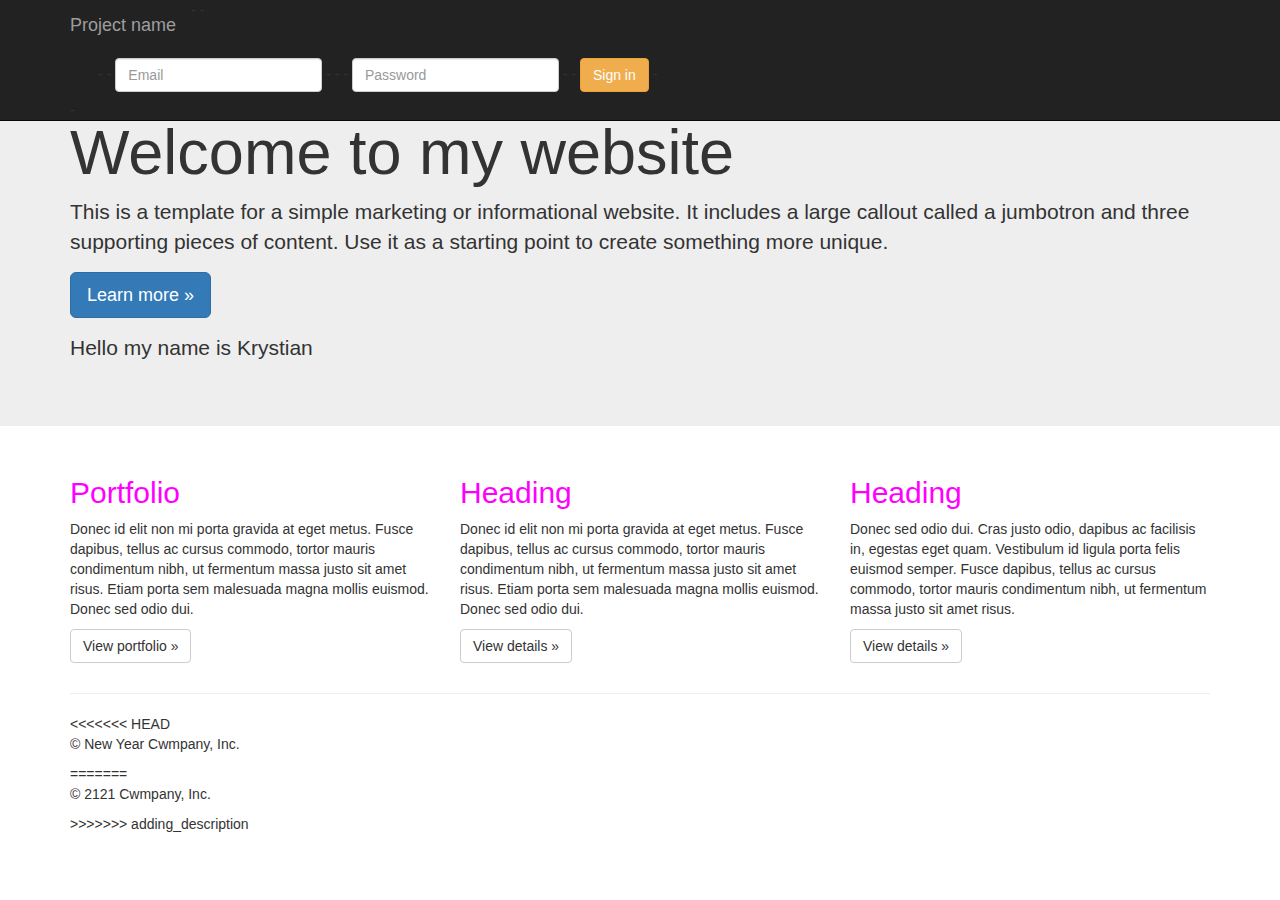
==== docs/examples/jumbotron/portfolio.html @ e57cdbe5 "added portfolio page sub" ====
<!DOCTYPE html>
<html lang="en">
  <head>
    <meta charset="utf-8">
    <meta http-equiv="X-UA-Compatible" content="IE=edge">
    <meta name="viewport" content="width=device-width, initial-scale=1">
    <!-- The above 3 meta tags *must* come first in the head; any other head content must come *after* these tags -->
    <meta name="description" content="">
    <meta name="author" content="">
    <link rel="icon" href="../../favicon.ico">

    <title>This is my personal website</title>

    <!-- Bootstrap core CSS -->
    <link href="../../dist/css/bootstrap.min.css" rel="stylesheet">

    <!-- IE10 viewport hack for Surface/desktop Windows 8 bug -->
    <link href="../../assets/css/ie10-viewport-bug-workaround.css" rel="stylesheet">

    <!-- Custom styles for this template -->
    <link href="jumbotron.css" rel="stylesheet">

    <!-- Just for debugging purposes. Don't actually copy these 2 lines! -->
    <!--[if lt IE 9]><script src="../../assets/js/ie8-responsive-file-warning.js"></script><![endif]-->
    <script src="../../assets/js/ie-emulation-modes-warning.js"></script>

    <!-- HTML5 shim and Respond.js for IE8 support of HTML5 elements and media queries -->
    <!--[if lt IE 9]>
      <script src="https://oss.maxcdn.com/html5shiv/3.7.3/html5shiv.min.js"></script>
      <script src="https://oss.maxcdn.com/respond/1.4.2/respond.min.js"></script>
    <![endif]-->
  </head>

  <body>

    <nav class="navbar navbar-inverse navbar-fixed-top">
      <div class="container">
        <div class="navbar-header">
          <button type="button" class="navbar-toggle collapsed" data-toggle="collapse" data-target="#navbar" aria-expanded="false" aria-controls="navbar">
            <span class="sr-only">Toggle navigation</span>
            <span class="icon-bar"></span>
            <span class="icon-bar"></span>
            <span class="icon-bar"></span>
          </button>
          <a class="navbar-brand" href="#">Project name</a>
		  <div id="navbar" class="navbar-collapse collapse">
-          <form class="navbar-form navbar-right">
-            <div class="form-group">
-              <input type="text" placeholder="Email" class="form-control">
-            </div>
-            <div class="form-group">
-              <input type="password" placeholder="Password" class="form-control">
-            </div>
-            <button type="submit" class="btn btn-warning">Sign in</button>
-          </form>
-        </div><!--/.navbar-collapse -->
-      </div>
        </div>
       
    </nav>

    <!-- Main jumbotron for a primary marketing message or call to action -->
    <div class="jumbotron">
      <div class="container">
        <h1>Welcome to my website</h1>
        <p>This is a template for a simple marketing or informational website. It includes a large callout called a jumbotron and three supporting pieces of content. Use it as a starting point to create something more unique.</p>
        <p><a class="btn btn-primary btn-lg" href="#" role="button">Learn more &raquo;</a></p>
		<p>Hello my name is Krystian
      </div>
    </div>

    <div class="container">
      <!-- Example row of columns -->
      <div class="row">
        <div class="col-md-4">
          <h2>Portfolio</h2>
          <p>Donec id elit non mi porta gravida at eget metus. Fusce dapibus, tellus ac cursus commodo, tortor mauris condimentum nibh, ut fermentum massa justo sit amet risus. Etiam porta sem malesuada magna mollis euismod. Donec sed odio dui. </p>
          <p><a class="btn btn-default" href="portfolio.html" role="button">View portfolio &raquo;</a></p>
        </div>
        <div class="col-md-4">
          <h2>Heading</h2>
          <p>Donec id elit non mi porta gravida at eget metus. Fusce dapibus, tellus ac cursus commodo, tortor mauris condimentum nibh, ut fermentum massa justo sit amet risus. Etiam porta sem malesuada magna mollis euismod. Donec sed odio dui. </p>
          <p><a class="btn btn-default" href="#" role="button">View details &raquo;</a></p>
       </div>
        <div class="col-md-4">
          <h2>Heading</h2>
          <p>Donec sed odio dui. Cras justo odio, dapibus ac facilisis in, egestas eget quam. Vestibulum id ligula porta felis euismod semper. Fusce dapibus, tellus ac cursus commodo, tortor mauris condimentum nibh, ut fermentum massa justo sit amet risus.</p>
          <p><a class="btn btn-default" href="#" role="button">View details &raquo;</a></p>
        </div>
      </div>

      <hr>

      <footer>
<<<<<<< HEAD
        <p>&copy; New Year Cwmpany, Inc.</p>
=======
        <p>&copy; 2121 Cwmpany, Inc.</p>
>>>>>>> adding_description
      </footer>
    </div> <!-- /container -->


    <!-- Bootstrap core JavaScript
    ================================================== -->
    <!-- Placed at the end of the document so the pages load faster -->
    <script src="https://ajax.googleapis.com/ajax/libs/jquery/1.12.4/jquery.min.js"></script>
    <script>window.jQuery || document.write('<script src="../../assets/js/vendor/jquery.min.js"><\/script>')</script>
    <script src="../../dist/js/bootstrap.min.js"></script>
    <!-- IE10 viewport hack for Surface/desktop Windows 8 bug -->
    <script src="../../assets/js/ie10-viewport-bug-workaround.js"></script>
  </body>
</html>
---- docs/assets/css/ie10-viewport-bug-workaround.css ----
/*!
 * IE10 viewport hack for Surface/desktop Windows 8 bug
 * Copyright 2014-2015 Twitter, Inc.
 * Licensed under MIT (https://github.com/twbs/bootstrap/blob/master/LICENSE)
 */

/*
 * See the Getting Started docs for more information:
 * http://getbootstrap.com/getting-started/#support-ie10-width
 */
@-ms-viewport     { width: device-width; }
@-o-viewport      { width: device-width; }
@viewport         { width: device-width; }
---- docs/examples/jumbotron/jumbotron.css ----
/* Move down content because we have a fixed navbar that is 50px tall */
body {
  padding-top: 50px;
  padding-bottom: 20px;
}
h2{
	color:magenta;
}
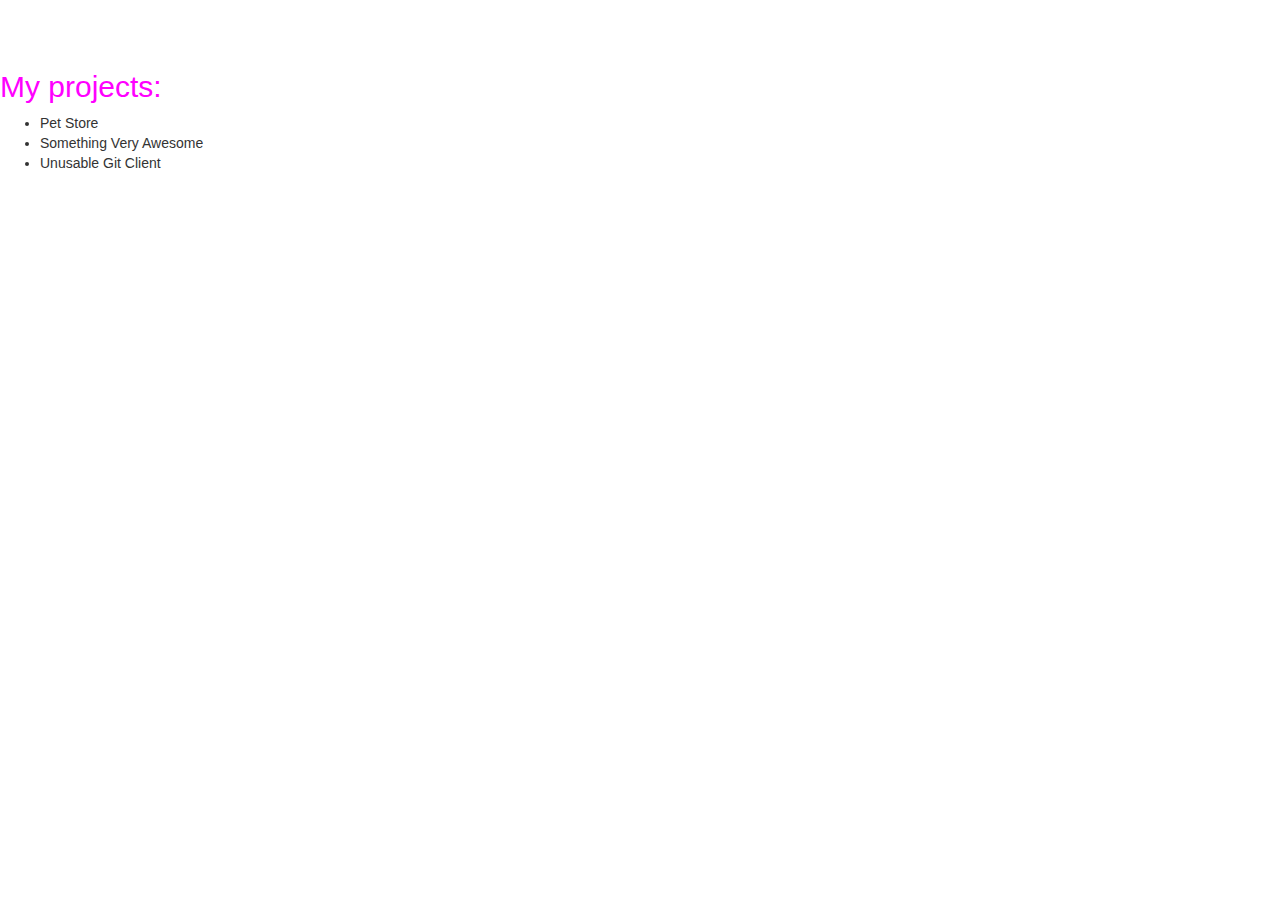
==== commit d7a13bbd: "filled portfolio page with content" ====
--- a/docs/examples/jumbotron/portfolio.html
+++ b/docs/examples/jumbotron/portfolio.html
@@ -33,81 +33,11 @@
 
   <body>
 
-    <nav class="navbar navbar-inverse navbar-fixed-top">
-      <div class="container">
-        <div class="navbar-header">
-          <button type="button" class="navbar-toggle collapsed" data-toggle="collapse" data-target="#navbar" aria-expanded="false" aria-controls="navbar">
-            <span class="sr-only">Toggle navigation</span>
-            <span class="icon-bar"></span>
-            <span class="icon-bar"></span>
-            <span class="icon-bar"></span>
-          </button>
-          <a class="navbar-brand" href="#">Project name</a>
-		  <div id="navbar" class="navbar-collapse collapse">
--          <form class="navbar-form navbar-right">
--            <div class="form-group">
--              <input type="text" placeholder="Email" class="form-control">
--            </div>
--            <div class="form-group">
--              <input type="password" placeholder="Password" class="form-control">
--            </div>
--            <button type="submit" class="btn btn-warning">Sign in</button>
--          </form>
--        </div><!--/.navbar-collapse -->
--      </div>
-        </div>
-       
-    </nav>
-
-    <!-- Main jumbotron for a primary marketing message or call to action -->
-    <div class="jumbotron">
-      <div class="container">
-        <h1>Welcome to my website</h1>
-        <p>This is a template for a simple marketing or informational website. It includes a large callout called a jumbotron and three supporting pieces of content. Use it as a starting point to create something more unique.</p>
-        <p><a class="btn btn-primary btn-lg" href="#" role="button">Learn more &raquo;</a></p>
-		<p>Hello my name is Krystian
-      </div>
-    </div>
-
-    <div class="container">
-      <!-- Example row of columns -->
-      <div class="row">
-        <div class="col-md-4">
-          <h2>Portfolio</h2>
-          <p>Donec id elit non mi porta gravida at eget metus. Fusce dapibus, tellus ac cursus commodo, tortor mauris condimentum nibh, ut fermentum massa justo sit amet risus. Etiam porta sem malesuada magna mollis euismod. Donec sed odio dui. </p>
-          <p><a class="btn btn-default" href="portfolio.html" role="button">View portfolio &raquo;</a></p>
-        </div>
-        <div class="col-md-4">
-          <h2>Heading</h2>
-          <p>Donec id elit non mi porta gravida at eget metus. Fusce dapibus, tellus ac cursus commodo, tortor mauris condimentum nibh, ut fermentum massa justo sit amet risus. Etiam porta sem malesuada magna mollis euismod. Donec sed odio dui. </p>
-          <p><a class="btn btn-default" href="#" role="button">View details &raquo;</a></p>
-       </div>
-        <div class="col-md-4">
-          <h2>Heading</h2>
-          <p>Donec sed odio dui. Cras justo odio, dapibus ac facilisis in, egestas eget quam. Vestibulum id ligula porta felis euismod semper. Fusce dapibus, tellus ac cursus commodo, tortor mauris condimentum nibh, ut fermentum massa justo sit amet risus.</p>
-          <p><a class="btn btn-default" href="#" role="button">View details &raquo;</a></p>
-        </div>
-      </div>
-
-      <hr>
-
-      <footer>
-<<<<<<< HEAD
-        <p>&copy; New Year Cwmpany, Inc.</p>
-=======
-        <p>&copy; 2121 Cwmpany, Inc.</p>
->>>>>>> adding_description
-      </footer>
-    </div> <!-- /container -->
-
-
-    <!-- Bootstrap core JavaScript
-    ================================================== -->
-    <!-- Placed at the end of the document so the pages load faster -->
-    <script src="https://ajax.googleapis.com/ajax/libs/jquery/1.12.4/jquery.min.js"></script>
-    <script>window.jQuery || document.write('<script src="../../assets/js/vendor/jquery.min.js"><\/script>')</script>
-    <script src="../../dist/js/bootstrap.min.js"></script>
-    <!-- IE10 viewport hack for Surface/desktop Windows 8 bug -->
-    <script src="../../assets/js/ie10-viewport-bug-workaround.js"></script>
+<h2>My projects:</h2>
+	<ul>
+		<li>Pet Store</li>
+		<li>Something Very Awesome</li>
+		<li>Unusable Git Client</li>
+	</ul>
   </body>
 </html>
